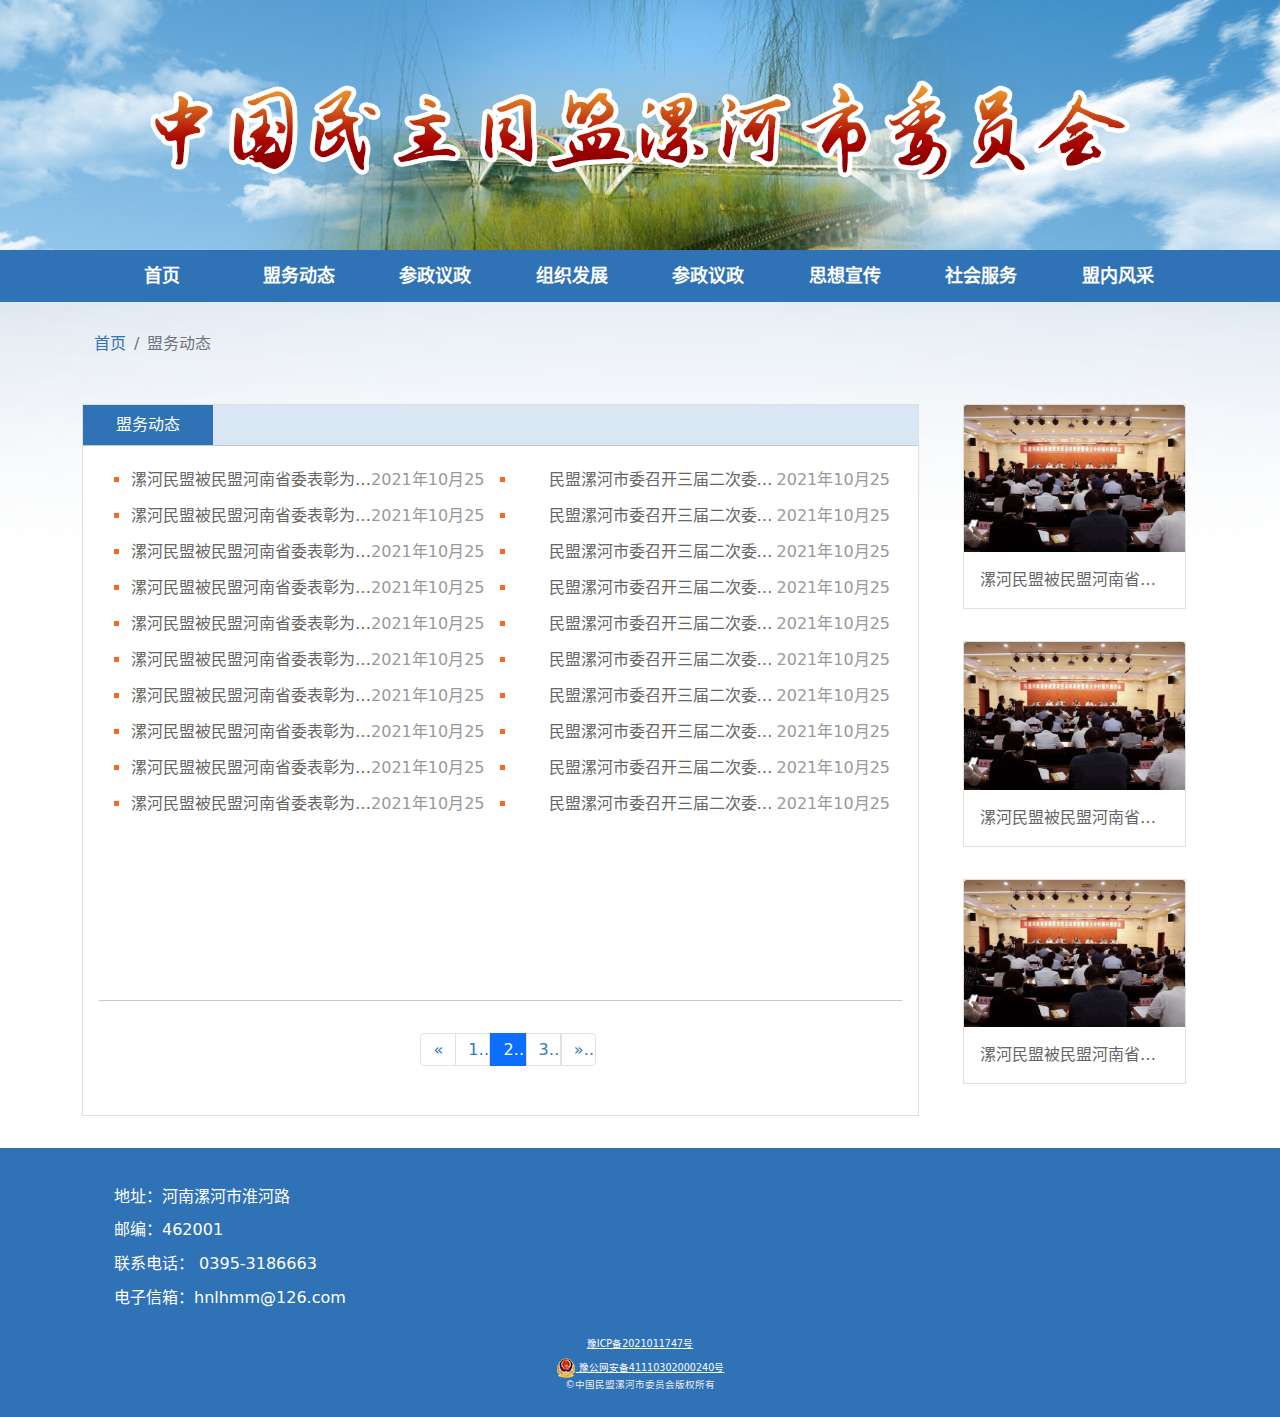
==== page.html @ 175c518b "提交" ====
<!DOCTYPE html>
<html lang="zh-CN">

<head>
    <meta charset="UTF-8">
    <meta http-equiv="X-UA-Compatible" content="IE=edge">
    <meta name="viewport" content="width=device-width, initial-scale=1.0">
    <title>中国民盟漯河市委员会</title>
    <link rel="stylesheet" href="css/bootstrap.min.css">
    <link rel="stylesheet" href="css/style.css">
    <link rel="stylesheet" href="css/page.css">
</head>

<body>
    <div class="container-fluid" id="content">
        <!-- 头部导航 -->
        <header class="row" id="header">
            <!-- banner图 -->
            <div class="banner col-12">
                <img  class="logo img-fluid" src="images/logo.png" alt="中国民主同盟漯河市委员会">
            </div>
            <nav class="navbar navbar-expand-lg navbar-light col-12">
                <div class="container">
                    <button class="navbar-toggler" type="button" data-bs-toggle="collapse"
                        data-bs-target="#navbarToggler" aria-controls="navbarToggler" aria-expanded="false"
                        aria-label="Toggle navigation">
                        <span class="navbar-toggler-icon"></span>
                    </button>
                    <!-- 导航链接 -->
                    <div class="collapse navbar-collapse" id="navbarToggler">
                        <ul class="navbar-nav w-100 justify-content-between">
                            <li class="nav-item col">
                                <a class="nav-link text-center" href="/">首页</a>
                            </li>
                            <li class="nav-item col">
                                <a class="nav-link text-center" href="#">盟务动态</a>
                            </li>
                            <li class="nav-item col">
                                <a class="nav-link text-center" href="#">参政议政</a>
                            </li>
                            <li class="nav-item col">
                                <a class="nav-link text-center" href="#">组织发展</a>
                            </li>
                            <li class="nav-item col">
                                <a class="nav-link text-center" href="#">参政议政</a>
                            </li>
                            <li class="nav-item col">
                                <a class="nav-link text-center" href="#">思想宣传</a>
                            </li>
                            <li class="nav-item col">
                                <a class="nav-link text-center" href="#">社会服务</a>
                            </li>
                            <li class="nav-item col">
                                <a class="nav-link text-center" href="#">盟内风采</a>
                            </li>
                        </ul>
                    </div>
                </div>
            </nav>
        </header>
        <!-- 主要内容 -->
        <div class="container-fluid" id="main">
            <div class="container">
                <div class="row row-cols-auto">
                    <!-- 面包屑导航 -->
                    <nav id="breadcrumb" class="col-12" aria-label="breadcrumb">
                        <ol class="breadcrumb">
                            <li class="breadcrumb-item"><a href="/">首页</a></li>
                            <li class="breadcrumb-item active" aria-current="page">盟务动态</li>
                        </ol>
                    </nav>
                    <!-- 列表内容 -->
                    <div class="col-lg-9 col-md-12 col-12" id="content">
                        <div class="card h-100">
                            <div class="card-header">
                                <span class="text-center">盟务动态</span>
                            </div>
                            <div class="card-body d-flex flex-column justify-content-between">
                                <!-- 信息列表 -->
                                <ul class="row row-cols-lg-2 row-cols-sm-1 info">
                                    <li class="col">
                                        <div class="d-flex w-100 justify-content-between">
                                            <a href="#" class="text-truncat">漯河民盟被民盟河南省委表彰为脱贫攻坚先进集体</a>
                                            <span>2021年10月25</span>
                                        </div>
                                    </li>
                                    <li class="col">
                                        <div class="d-flex w-100 justify-content-between">
                                            <a href="#" class="text-truncat">民盟漯河市委召开三届二次委员（扩大）会议</a>
                                            <span>2021年10月25</span>
                                        </div>
                                    </li>
                                    <li class="col">
                                        <div class="d-flex w-100 justify-content-between">
                                            <a href="#" class="text-truncat">漯河民盟被民盟河南省委表彰为脱贫攻坚先进集体</a>
                                            <span>2021年10月25</span>
                                        </div>
                                    </li>
                                    <li class="col">
                                        <div class="d-flex w-100 justify-content-between">
                                            <a href="#" class="text-truncat">民盟漯河市委召开三届二次委员（扩大）会议</a>
                                            <span>2021年10月25</span>
                                        </div>
                                    </li>
                                    <li class="col">
                                        <div class="d-flex w-100 justify-content-between">
                                            <a href="#" class="text-truncat">漯河民盟被民盟河南省委表彰为脱贫攻坚先进集体</a>
                                            <span>2021年10月25</span>
                                        </div>
                                    </li>
                                    <li class="col">
                                        <div class="d-flex w-100 justify-content-between">
                                            <a href="#" class="text-truncat">民盟漯河市委召开三届二次委员（扩大）会议</a>
                                            <span>2021年10月25</span>
                                        </div>
                                    </li>
                                    <li class="col">
                                        <div class="d-flex w-100 justify-content-between">
                                            <a href="#" class="text-truncat">漯河民盟被民盟河南省委表彰为脱贫攻坚先进集体</a>
                                            <span>2021年10月25</span>
                                        </div>
                                    </li>
                                    <li class="col">
                                        <div class="d-flex w-100 justify-content-between">
                                            <a href="#" class="text-truncat">民盟漯河市委召开三届二次委员（扩大）会议</a>
                                            <span>2021年10月25</span>
                                        </div>
                                    </li>
                                    <li class="col">
                                        <div class="d-flex w-100 justify-content-between">
                                            <a href="#" class="text-truncat">漯河民盟被民盟河南省委表彰为脱贫攻坚先进集体</a>
                                            <span>2021年10月25</span>
                                        </div>
                                    </li>
                                    <li class="col">
                                        <div class="d-flex w-100 justify-content-between">
                                            <a href="#" class="text-truncat">民盟漯河市委召开三届二次委员（扩大）会议</a>
                                            <span>2021年10月25</span>
                                        </div>
                                    </li>
                                    <li class="col">
                                        <div class="d-flex w-100 justify-content-between">
                                            <a href="#" class="text-truncat">漯河民盟被民盟河南省委表彰为脱贫攻坚先进集体</a>
                                            <span>2021年10月25</span>
                                        </div>
                                    </li>
                                    <li class="col">
                                        <div class="d-flex w-100 justify-content-between">
                                            <a href="#" class="text-truncat">民盟漯河市委召开三届二次委员（扩大）会议</a>
                                            <span>2021年10月25</span>
                                        </div>
                                    </li>
                                    <li class="col">
                                        <div class="d-flex w-100 justify-content-between">
                                            <a href="#" class="text-truncat">漯河民盟被民盟河南省委表彰为脱贫攻坚先进集体</a>
                                            <span>2021年10月25</span>
                                        </div>
                                    </li>
                                    <li class="col">
                                        <div class="d-flex w-100 justify-content-between">
                                            <a href="#" class="text-truncat">民盟漯河市委召开三届二次委员（扩大）会议</a>
                                            <span>2021年10月25</span>
                                        </div>
                                    </li>
                                    <li class="col">
                                        <div class="d-flex w-100 justify-content-between">
                                            <a href="#" class="text-truncat">漯河民盟被民盟河南省委表彰为脱贫攻坚先进集体</a>
                                            <span>2021年10月25</span>
                                        </div>
                                    </li>
                                    <li class="col">
                                        <div class="d-flex w-100 justify-content-between">
                                            <a href="#" class="text-truncat">民盟漯河市委召开三届二次委员（扩大）会议</a>
                                            <span>2021年10月25</span>
                                        </div>
                                    </li>
                                    <li class="col">
                                        <div class="d-flex w-100 justify-content-between">
                                            <a href="#" class="text-truncat">漯河民盟被民盟河南省委表彰为脱贫攻坚先进集体</a>
                                            <span>2021年10月25</span>
                                        </div>
                                    </li>
                                    <li class="col">
                                        <div class="d-flex w-100 justify-content-between">
                                            <a href="#" class="text-truncat">民盟漯河市委召开三届二次委员（扩大）会议</a>
                                            <span>2021年10月25</span>
                                        </div>
                                    </li>
                                    <li class="col">
                                        <div class="d-flex w-100 justify-content-between">
                                            <a href="#" class="text-truncat">漯河民盟被民盟河南省委表彰为脱贫攻坚先进集体</a>
                                            <span>2021年10月25</span>
                                        </div>
                                    </li>
                                    <li class="col">
                                        <div class="d-flex w-100 justify-content-between">
                                            <a href="#" class="text-truncat">民盟漯河市委召开三届二次委员（扩大）会议</a>
                                            <span>2021年10月25</span>
                                        </div>
                                    </li>
                                </ul>
                                <div class="align-self-end w-100">
                                    <hr>
                                    <!-- 分页组件 -->
                                    <div class="d-flex justify-content-center p-3">
                                        <ul class="pagination">
                                            <li class="page-item disabled">
                                                <a class="page-link" href="#">
                                                    <span aria-hidden="true">&laquo;</span>
                                                </a>
                                            </li>
                                            <li class="page-item"><a class="page-link" href="#">1</a></li>
                                            <li class="page-item active"><a class="page-link" href="#">2</a></li>
                                            <li class="page-item"><a class="page-link" href="#">3</a></li>
                                            <li class="page-item">
                                                <a class="page-link" href="#" aria-label="Next">
                                                    <span aria-hidden="true">&raquo;</span>
                                                </a>
                                            </li>
                                        </ul>
                                    </div>
                                </div>
                            </div>
                        </div>
                    </div>
                    <div class="col-lg-3 col-md-12 col-12 right-info">
                        <ul>
                            <li class="card">
                                <a href="#" title="漯河民盟被民盟河南省委表彰为脱贫攻坚先进集体">
                                    <img src="images/res/2021915163116272.jpg" class="card-img-top"
                                        alt="漯河民盟被民盟河南省委表彰为脱贫攻坚先进集体">
                                    <div class="card-body">
                                        <p class="card-text text-truncate">漯河民盟被民盟河南省委表彰为脱贫攻坚先进集体</p>
                                    </div>
                                </a>
                            </li>
                            <li class="card">
                                <a href="#" title="漯河民盟被民盟河南省委表彰为脱贫攻坚先进集体">
                                    <img src="images/res/2021915163116272.jpg" class="card-img-top"
                                        alt="漯河民盟被民盟河南省委表彰为脱贫攻坚先进集体">
                                    <div class="card-body">
                                        <p class="card-text text-truncate">漯河民盟被民盟河南省委表彰为脱贫攻坚先进集体</p>
                                    </div>
                                </a>
                            </li>
                            <li class="card">
                                <a href="#" title="漯河民盟被民盟河南省委表彰为脱贫攻坚先进集体">
                                    <img src="images/res/2021915163116272.jpg" class="card-img-top"
                                        alt="漯河民盟被民盟河南省委表彰为脱贫攻坚先进集体">
                                    <div class="card-body">
                                        <p class="card-text text-truncate">漯河民盟被民盟河南省委表彰为脱贫攻坚先进集体</p>
                                    </div>
                                </a>
                            </li>
                        </ul>
                    </div>
                </div>
            </div>
        </div>

        <footer id="footer">
            <div class="container d-flex justify-content-between align-items-center">
                <ul>
                    <li>地址：河南漯河市淮河路</li>
                    <li>邮编：462001</li>
                    <li>联系电话： 0395-3186663</li>
                    <li>电子信箱：hnlhmm@126.com</li>
                </ul>
                <div>
                    <script>
                        document.write(unescape("%3Cspan id='_ideConac' %3E%3C/span%3E%3Cscript src='http://dcs.conac.cn/js/17/261/0000/60152279/CA172610000601522790001.js' type='text/javascript'%3E%3C/script%3E"));
                    </script>
                </div>
            </div>
            <div class="icp text-center">
                <a href="https://beian.miit.gov.cn/" target="_blank">豫ICP备2021011747号</a><br />
                <a target="_blank" href="http://www.beian.gov.cn/portal/registerSystemInfo?recordcode=41110302000240">
                    <img src="images/gonganbeian.png">
                    豫公网安备41110302000240号
                </a>
                <p>&copy;中国民盟漯河市委员会版权所有</p>
            </div>
        </footer>
    </div>
    <script src="js/bootstrap.bundle.min.js"></script>
</body>

</html>
---- css/style.css ----
#content {
  padding: 0;
}
.row {
  padding: 0 !important;
  margin: 0 !important;
}

/* 头部header */
#header .banner {
  width: 100%;
  display: inline-block;
  height: 250px;
  background: url("../images/bnanner.png") no-repeat center top/cover;
  text-align: center;
}
#header .logo{
  height: 100px;
  margin-top: 5rem;
}
@media (max-width:576px) {
  #header .logo{
    height: 40px;
    margin-top: 8rem;
  }
}
#header .navbar {
  background-color: #2f72b6;
  padding: 0 !important;
}
#header .nav-link {
  font-size: 18px;
  font-family: "宋体";
  font-weight: bold;
  color: #fff;
  height: 52px;
  line-height: 52px;
  padding: 0;
  position: relative;
}
#header .navbar-toggler {
  background-color: rgba(255, 255, 255, 0.5);
  border-color: #fff;
}
#header .nav-link::after {
  position: absolute;
  left: 0;
  bottom: 0;
  content: "";
  display: inline-block;
  height: 5px;
  width: 0%;
  background-color: #fa6722;
  transition: 0.33s ease-in-out;
}
#header .nav-link:hover:after {
  width: 100%;
}
@media (max-width: 992px),
  (max-width: 768px),
  (max-width: 576px),
  (max-width: 300px) {
  #header .navbar {
    min-height: 60px;
  }
}

/* 主要内容 */
#main {
  padding-top: 30px;
  background: url(../images/mainbg.png) no-repeat center top/cover;
}
#main > .container > .row > * {
  padding-bottom: 2rem;
}
/* 轮播图 */
#slide .img-fluid {
  width: 100%;
  height: 340px;
}

#slide .carousel-text {
  position: absolute;
  background-color: rgba(0, 0, 0, 0.5);
  left: 0;
  bottom: 0;
  width: 100%;
  text-align: center;
  color: #fff;
  height: 40px;
  line-height: 40px;
}
/* 卡片公共参数 */
.card {
  border-radius: 0;
}
.card .card-header {
  padding: 0;
  border-radius: 0;
  background-color: #d9e7f4;
}
.card .card-header span {
  display: inline-block;
  background: #2f72b6;
  color: #fff;
  width: 130px;
  height: 40px;
  line-height: 40px;
}
.card .float-end {
  height: 40px;
  line-height: 40px;
  text-decoration: none;
  padding-right: 2%;
  color: #2f72b6;
  font-size: 0.9rem;
}
.card .float-end:hover {
  text-decoration: underline;
}
.card .card-body {
  padding: 0.6rem 1rem 0rem 1rem;
  background-color: #f2f2f2;
}
.card ul {
  list-style-type: square;
  padding-left: 1rem;
}
.card ul li {
  height: 34px;
  line-height: 34px;
  color: #fa6722;
  white-space: nowrap;
}
.card ul li > * {
  float: left;
}
.card .card-body a {
  display: inline-block;
  width: 100%;
  text-overflow: ellipsis;
  overflow: hidden;
  color: #666;
  text-decoration: none;
}
.card .card-body a:hover {
  color: #fa6722;
  text-decoration: underline;
}

/* 友情链接 */
#link ul {
  list-style: none;
  padding-left: 0;
}
#link li {
  height: 34px;
  margin: 0.5rem 0;
}
#link a {
  border-radius: 5px;
  background: #d9e7f4;
  color: #2f72b6;
  text-indent: 1rem;
}

#link a:hover {
  color: #23527c;
  text-decoration: underline;
}

/* 底部导航 */
#footer {
  background-color: #2f72b6;
  padding: 2rem 0 0.5rem 0;
}
#footer ul {
  list-style: none;
  color: #fff;
}
#footer li {
  padding: 0.3rem 0;
}
.icp a {
  font-size: 0.6rem;
  color: #fff;
}
.icp p {
  color: #eee;
  font-size: 0.6rem;
}
---- css/page.css ----
/* 面包屑导航 */

#breadcrumb .breadcrumb-item a {
  text-decoration: none;
  color: #2f72b6;
}
#breadcrumb .breadcrumb-item a:hover {
  text-decoration: underline;
}
#content .card-body {
  padding: 1rem;
  background-color: #fff;
}
#content .card-body .info {
  padding-left: 2rem !important;
}
#content .card-body .info li {
  height: 36px;
  line-height: 36px;
  padding-left: 0;
}
#content .card-body .info li:nth-of-type(2n + 1) {
  padding-right: 2rem;
}
#content .card-body .info li:nth-of-type(2n) {
  padding-left: 2rem;
}
@media (max-width: 992px) {
  #content .card-body .info li:nth-of-type(2n + 1) {
    padding-right: 0;
  }
  #content .card-body .info li:nth-of-type(2n) {
    padding-left: 0;
    padding-right: 0;
  }
}
#content .card-body .info span {
  color: #999;
}
/* 分页导航 */
#content .pagination {
  list-style-type: none;
}
#content .pagination a {
  height: auto;
  line-height: normal;
  color: #337ab7;
}
#content .pagination a:hover {
  text-decoration: none;
}
#content .pagination .active a {
  color: #fff !important;
}
/* 右侧图文信息 */
#main .right-info .card {
  margin-bottom: 2rem;
}
.card a:hover {
  color: #fa6722;
  text-decoration: underline;
}
.card a {
  display: inline-block;
  width: 100%;
  text-overflow: ellipsis;
  overflow: hidden;
  color: #666;
  text-decoration: none;
}
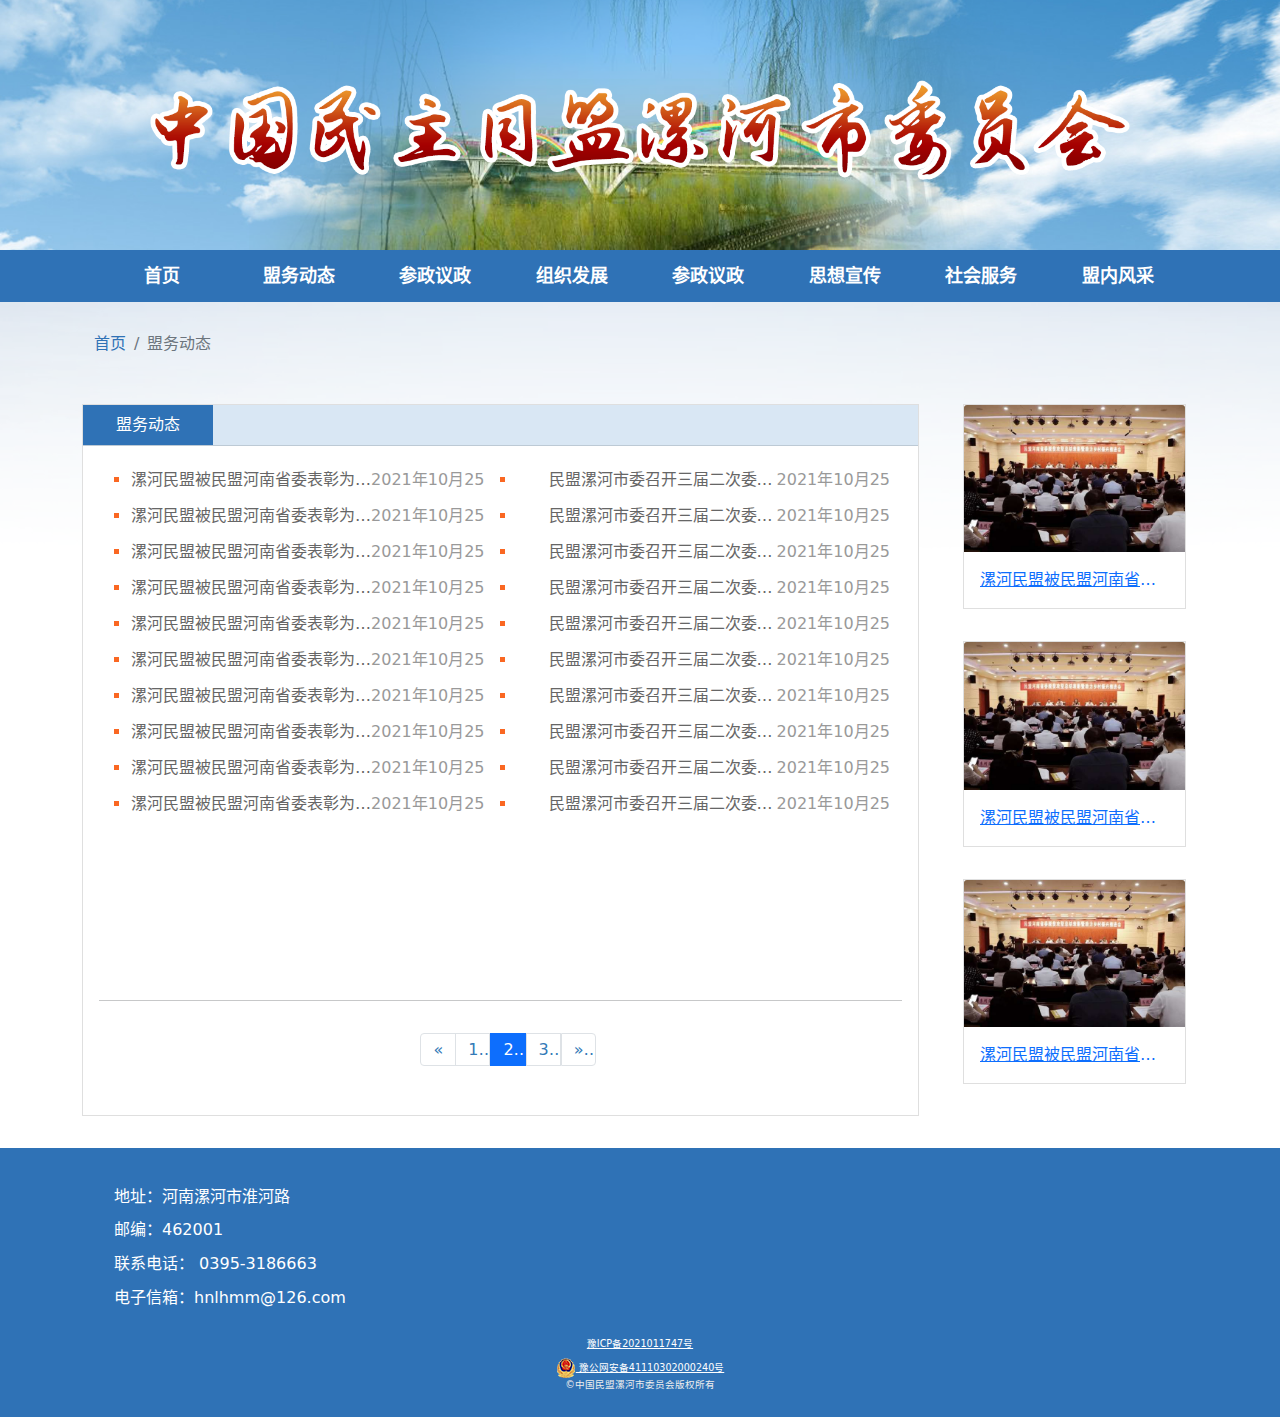
==== commit efa48786: "添加文章页面" ====
--- a/page.html
+++ b/page.html
@@ -80,13 +80,13 @@
                                 <ul class="row row-cols-lg-2 row-cols-sm-1 info">
                                     <li class="col">
                                         <div class="d-flex w-100 justify-content-between">
-                                            <a href="#" class="text-truncat">漯河民盟被民盟河南省委表彰为脱贫攻坚先进集体</a>
-                                            <span>2021年10月25</span>
-                                        </div>
-                                    </li>
-                                    <li class="col">
-                                        <div class="d-flex w-100 justify-content-between">
-                                            <a href="#" class="text-truncat">民盟漯河市委召开三届二次委员（扩大）会议</a>
+                                            <a href="article.html" class="text-truncat">漯河民盟被民盟河南省委表彰为脱贫攻坚先进集体</a>
+                                            <span>2021年10月25</span>
+                                        </div>
+                                    </li>
+                                    <li class="col">
+                                        <div class="d-flex w-100 justify-content-between">
+                                            <a href="article_two.html" class="text-truncat">民盟漯河市委召开三届二次委员（扩大）会议</a>
                                             <span>2021年10月25</span>
                                         </div>
                                     </li>
--- a/css/page.css
+++ b/css/page.css
@@ -56,11 +56,11 @@
 #main .right-info .card {
   margin-bottom: 2rem;
 }
-.card a:hover {
+.card .card-body a:hover {
   color: #fa6722;
   text-decoration: underline;
 }
-.card a {
+.card .card-body a {
   display: inline-block;
   width: 100%;
   text-overflow: ellipsis;
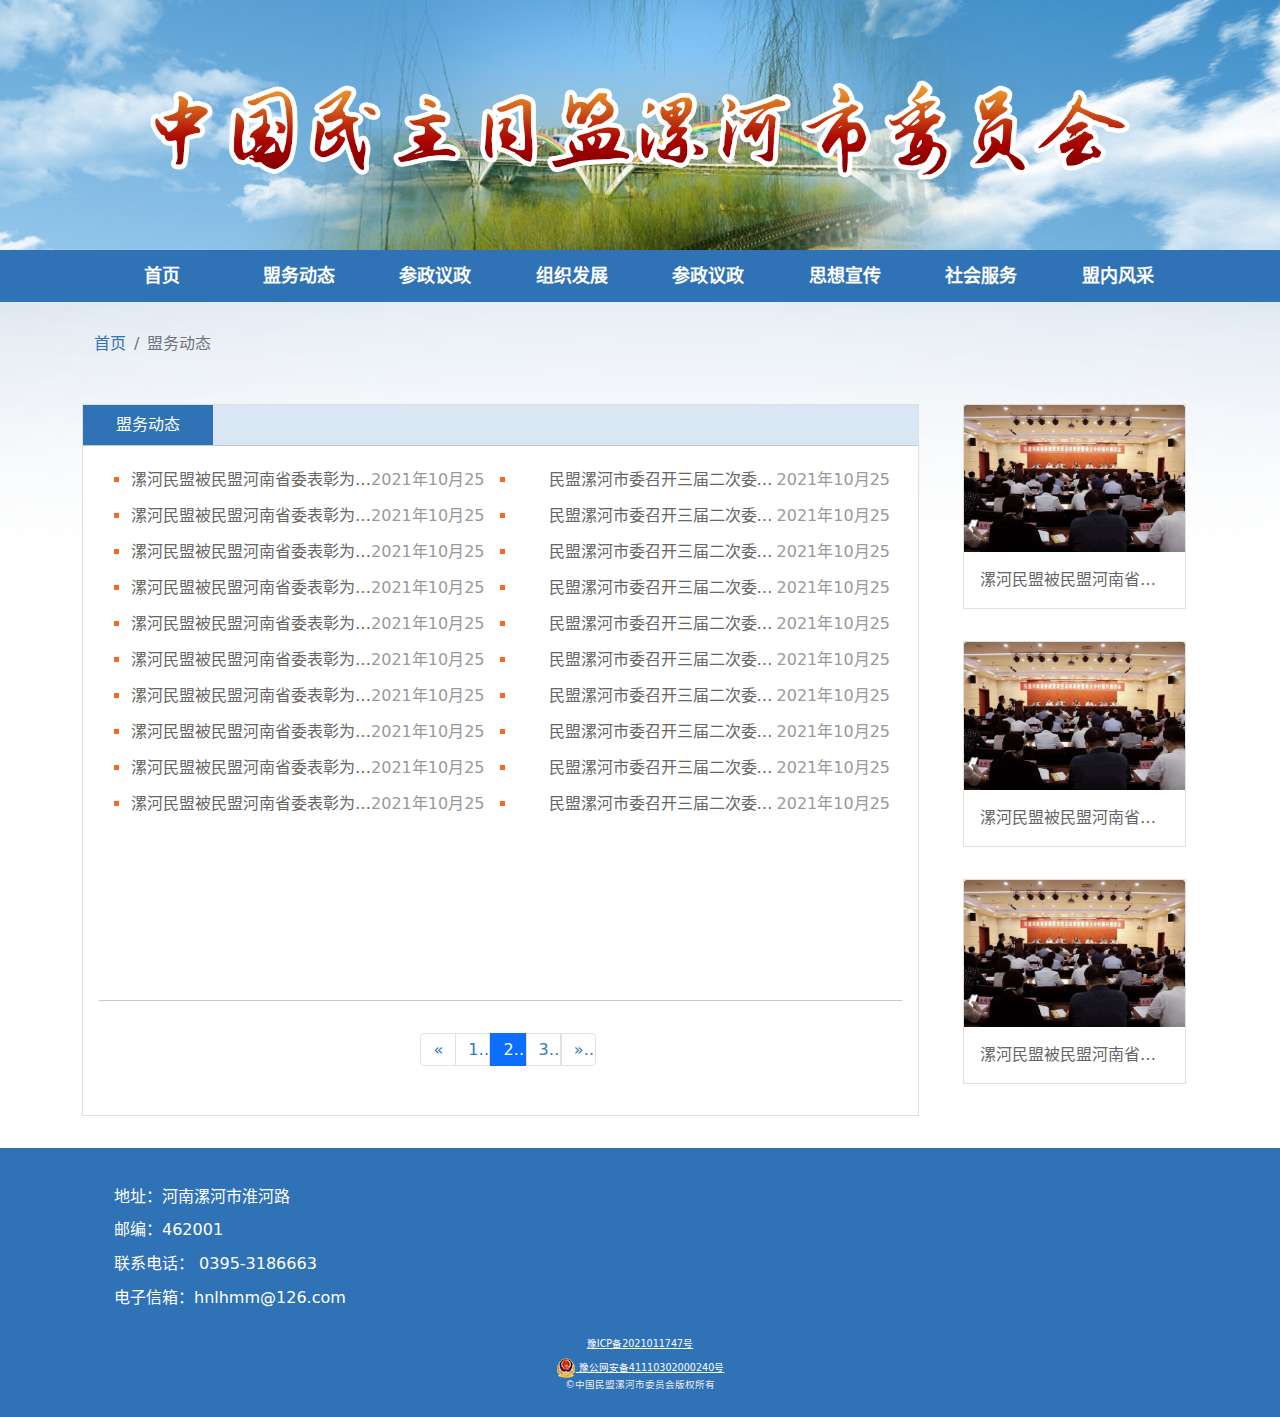
==== commit bd202be4: "图片响应" ====
--- a/page.html
+++ b/page.html
@@ -223,6 +223,7 @@
                             </div>
                         </div>
                     </div>
+                    <!-- 侧边内容 -->
                     <div class="col-lg-3 col-md-12 col-12 right-info">
                         <ul>
                             <li class="card">
--- a/css/page.css
+++ b/css/page.css
@@ -56,11 +56,11 @@
 #main .right-info .card {
   margin-bottom: 2rem;
 }
-.card .card-body a:hover {
+#main .right-info ul a:hover {
   color: #fa6722;
   text-decoration: underline;
 }
-.card .card-body a {
+#main .right-info ul a{
   display: inline-block;
   width: 100%;
   text-overflow: ellipsis;
@@ -68,3 +68,4 @@
   color: #666;
   text-decoration: none;
 }
+
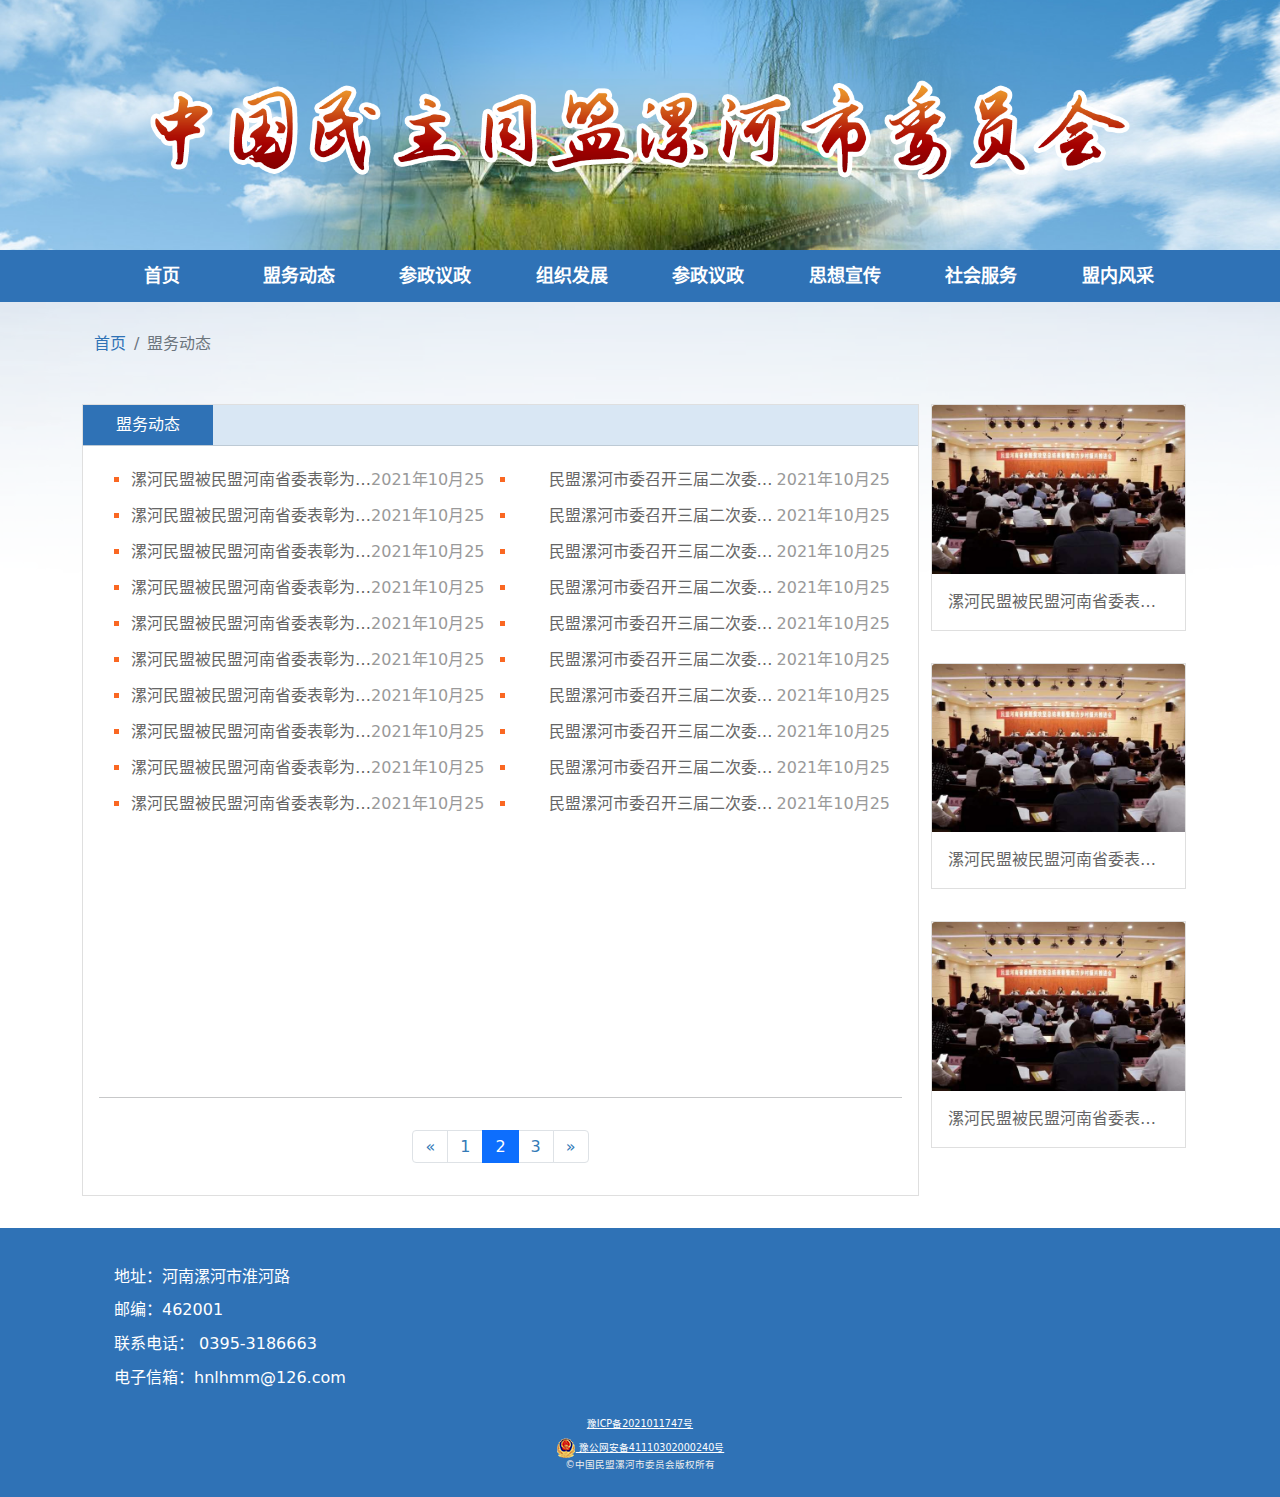
==== commit 6e5fc641: "修改横幅，完善响应式" ====
--- a/page.html
+++ b/page.html
@@ -17,7 +17,7 @@
         <header class="row" id="header">
             <!-- banner图 -->
             <div class="banner col-12">
-                <img  class="logo img-fluid" src="images/logo.png" alt="中国民主同盟漯河市委员会">
+                <img class="logo img-fluid" src="images/logo.png" alt="中国民主同盟漯河市委员会">
             </div>
             <nav class="navbar navbar-expand-lg navbar-light col-12">
                 <div class="container">
@@ -203,21 +203,21 @@
                                     <hr>
                                     <!-- 分页组件 -->
                                     <div class="d-flex justify-content-center p-3">
-                                        <ul class="pagination">
-                                            <li class="page-item disabled">
+                                        <div class="pagination">
+                                            <div class="page-item disabled">
                                                 <a class="page-link" href="#">
                                                     <span aria-hidden="true">&laquo;</span>
                                                 </a>
-                                            </li>
-                                            <li class="page-item"><a class="page-link" href="#">1</a></li>
-                                            <li class="page-item active"><a class="page-link" href="#">2</a></li>
-                                            <li class="page-item"><a class="page-link" href="#">3</a></li>
-                                            <li class="page-item">
+                                            </div>
+                                            <div class="page-item"><a class="page-link" href="#">1</a></div>
+                                            <div class="page-item active"><a class="page-link" href="#">2</a></div>
+                                            <div class="page-item"><a class="page-link" href="#">3</a></div>
+                                            <div class="page-item">
                                                 <a class="page-link" href="#" aria-label="Next">
                                                     <span aria-hidden="true">&raquo;</span>
                                                 </a>
-                                            </li>
-                                        </ul>
+                                            </div>
+                                        </div>
                                     </div>
                                 </div>
                             </div>
@@ -225,7 +225,7 @@
                     </div>
                     <!-- 侧边内容 -->
                     <div class="col-lg-3 col-md-12 col-12 right-info">
-                        <ul>
+                        <ul class="d-flex flex-column">
                             <li class="card">
                                 <a href="#" title="漯河民盟被民盟河南省委表彰为脱贫攻坚先进集体">
                                     <img src="images/res/2021915163116272.jpg" class="card-img-top"
--- a/css/style.css
+++ b/css/style.css
@@ -14,15 +14,9 @@
   background: url("../images/bnanner.png") no-repeat center top/cover;
   text-align: center;
 }
-#header .logo{
+#header .logo {
   height: 100px;
   margin-top: 5rem;
-}
-@media (max-width:576px) {
-  #header .logo{
-    height: 40px;
-    margin-top: 8rem;
-  }
 }
 #header .navbar {
   background-color: #2f72b6;
@@ -56,14 +50,6 @@
 #header .nav-link:hover:after {
   width: 100%;
 }
-@media (max-width: 992px),
-  (max-width: 768px),
-  (max-width: 576px),
-  (max-width: 300px) {
-  #header .navbar {
-    min-height: 60px;
-  }
-}
 
 /* 主要内容 */
 #main {
@@ -72,6 +58,10 @@
 }
 #main > .container > .row > * {
   padding-bottom: 2rem;
+}
+#main .ctn-img {
+  min-height: 60px;
+  max-height: 110px;
 }
 /* 轮播图 */
 #slide .img-fluid {
@@ -135,7 +125,7 @@
 .card ul li > * {
   float: left;
 }
-.card .card-body a {
+.card .card-body ul li a {
   display: inline-block;
   width: 100%;
   text-overflow: ellipsis;
@@ -189,3 +179,45 @@
   color: #eee;
   font-size: 0.6rem;
 }
+
+@media (max-width: 992px) {
+  #header .banner {
+    height: 200px !important;
+  }
+  #header .logo {
+    height: 80px !important;
+  }
+  #header .navbar {
+    min-height: 60px;
+  }
+}
+@media (max-width: 768px) {
+  #header .banner {
+    height: 160px !important;
+  }
+  #header .logo {
+    height: 60px !important;
+    margin-top: 3rem !important;
+  }
+}
+@media (max-width: 576px) {
+  #header .logo {
+    height: 40px !important;
+    margin-top: 4rem !important;
+  }
+  #slide .img-fluid {
+    height: 250px !important;
+  }
+}
+@media (max-width: 300px) {
+  #header .banner {
+    height: 140px !important;
+  }
+  #header .logo {
+    height: 30px !important;
+    margin-top: 3.5rem !important;
+  }
+  #slide .img-fluid {
+    height: 200px !important;
+  }
+}
--- a/css/page.css
+++ b/css/page.css
@@ -26,6 +26,9 @@
   padding-left: 2rem;
 }
 @media (max-width: 992px) {
+  #content .card-body .info {
+    padding-left: 1rem !important;
+  }
   #content .card-body .info li:nth-of-type(2n + 1) {
     padding-right: 0;
   }
@@ -53,6 +56,9 @@
   color: #fff !important;
 }
 /* 右侧图文信息 */
+#main .right-info ul {
+  padding-left: 0;
+}
 #main .right-info .card {
   margin-bottom: 2rem;
 }
@@ -60,7 +66,7 @@
   color: #fa6722;
   text-decoration: underline;
 }
-#main .right-info ul a{
+#main .right-info ul a {
   display: inline-block;
   width: 100%;
   text-overflow: ellipsis;
@@ -68,4 +74,3 @@
   color: #666;
   text-decoration: none;
 }
-
